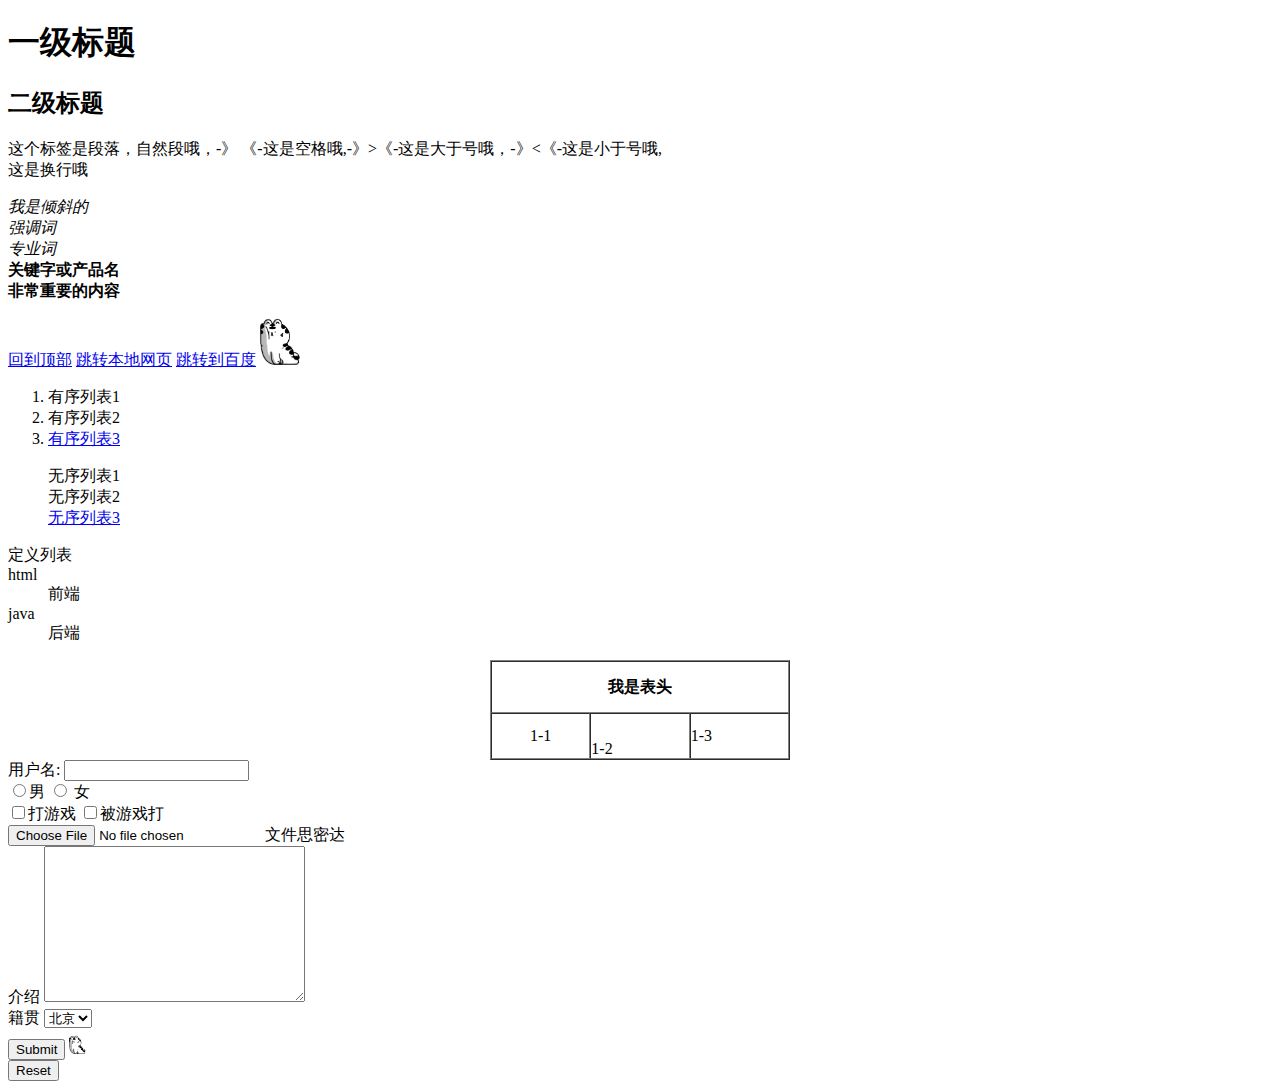
==== html_learn.html @ 0834f43c "1" ====
<!-- HTML文档 -->
<!DOCTYPE html>

<html lang="zh-CH">

<head>
    <meta charset="utf-8">
    <title>个人主页</title>
</head>

<body>

    <div>
        <h1>一级标题</h1>
        <h2>二级标题</h2>
    </div>

    <div>
        <p>这个标签是段落，自然段哦，-》&nbsp;《-这是空格哦,-》&gt;《-这是大于号哦，-》&lt;《-这是小于号哦,<br />这是换行哦</p>
        <em>我是倾斜的</em>
    </div>

    <div>
        <em>强调词</em><br>
        <i>专业词</i><br>
        <b>关键字或产品名</b><br>
        <strong>非常重要的内容</strong><br>
    </div>

    <div>
        <a href="#">回到顶部</a>
        <!-- target:_self在当前页打开，_blank新开，默认_self -->
        <a href="html_learn.html" target="_blank">跳转本地网页</a>
        <!-- title:鼠标悬停时的提示文字 -->
        <a href="http://www.baidu.com" title="跳转到百度">跳转到百度</a>
        <a href="http://www.baidu.com"><img src="./img.png" alt="点击图片跳转到百度" width="5%"></a>
    </div>

    <div>
        <ol>
            <li>有序列表1</li>
            <li>有序列表2</li>
            <li><a href="http://www.baidu.com">有序列表3</a></li>
        </ol>
        <!-- none:去掉小圆点 -->
        <ul style="list-style: none">
            <li>无序列表1</li>
            <li>无序列表2</li>
            <li><a href="http://www.baidu.com">无序列表3</a></li>
        </ul>
    </div>

    <div>
        <dl>
            定义列表
            <dt>html</dt>
            <dd>前端</dd>
            <dt>java</dt>
            <dd>后端</dd>
        </dl>
    </div>

    <div>
        <!-- border:设置边框宽度,align:表格的位置 -->
        <table border="1" width="300" height="100" align="center" cellpadding="0" cellspacing="0">
            <!-- cosspan:水平合并n个单元格，rowspan垂直合并 -->
            <tr>
                <th colspan="3">我是表头</th>
            </tr>
            <tr>
                <!-- align:内容的水平对齐方式 left right bottom-->
                <td align="center">1-1</td>
                <!-- valign:内容的垂直对齐方式  top middle bottom -->
                <td valign="bottom">1-2</td>
                <td>1-3</td>
            </tr>
        </table>
    </div>

    <!-- action空的代表提交到本地 也网址-->
    <form action="" method="GET">
        <!-- for: 绑定id，点击时等于点击id对应标签 -->
        <label for="name">用户名:</label>
        <input type="text" name="name" id="name">
        <br>
        <input type="radio" name="sex" id="nan" value="0"><label for="nan">男</label>
        <input type="radio" name="sex" id="nv" value="1"> 女
        <br>
        <input type="checkbox" name="like" value="0">打游戏
        <input type="checkbox" name="like" value="1">被游戏打
        <br>
        <input type="file" name="file"> 文件思密达
        <br>
        介绍
        <textarea name="jieshao" id="textarea" cols="30" rows="10"></textarea>
        <br>
        籍贯
        <select name="jiguan" id="select">
            <option value="beijing">北京</option>
            <option value="shanghai">上海</option>
        </select>
        <br>
        <input type="submit" id="submit">
        <input type="image" id="image" src="./img.png" width="2%">
        <br>
        <input type="reset" name="reset" id="reset">
    </form>


</body>

</html>
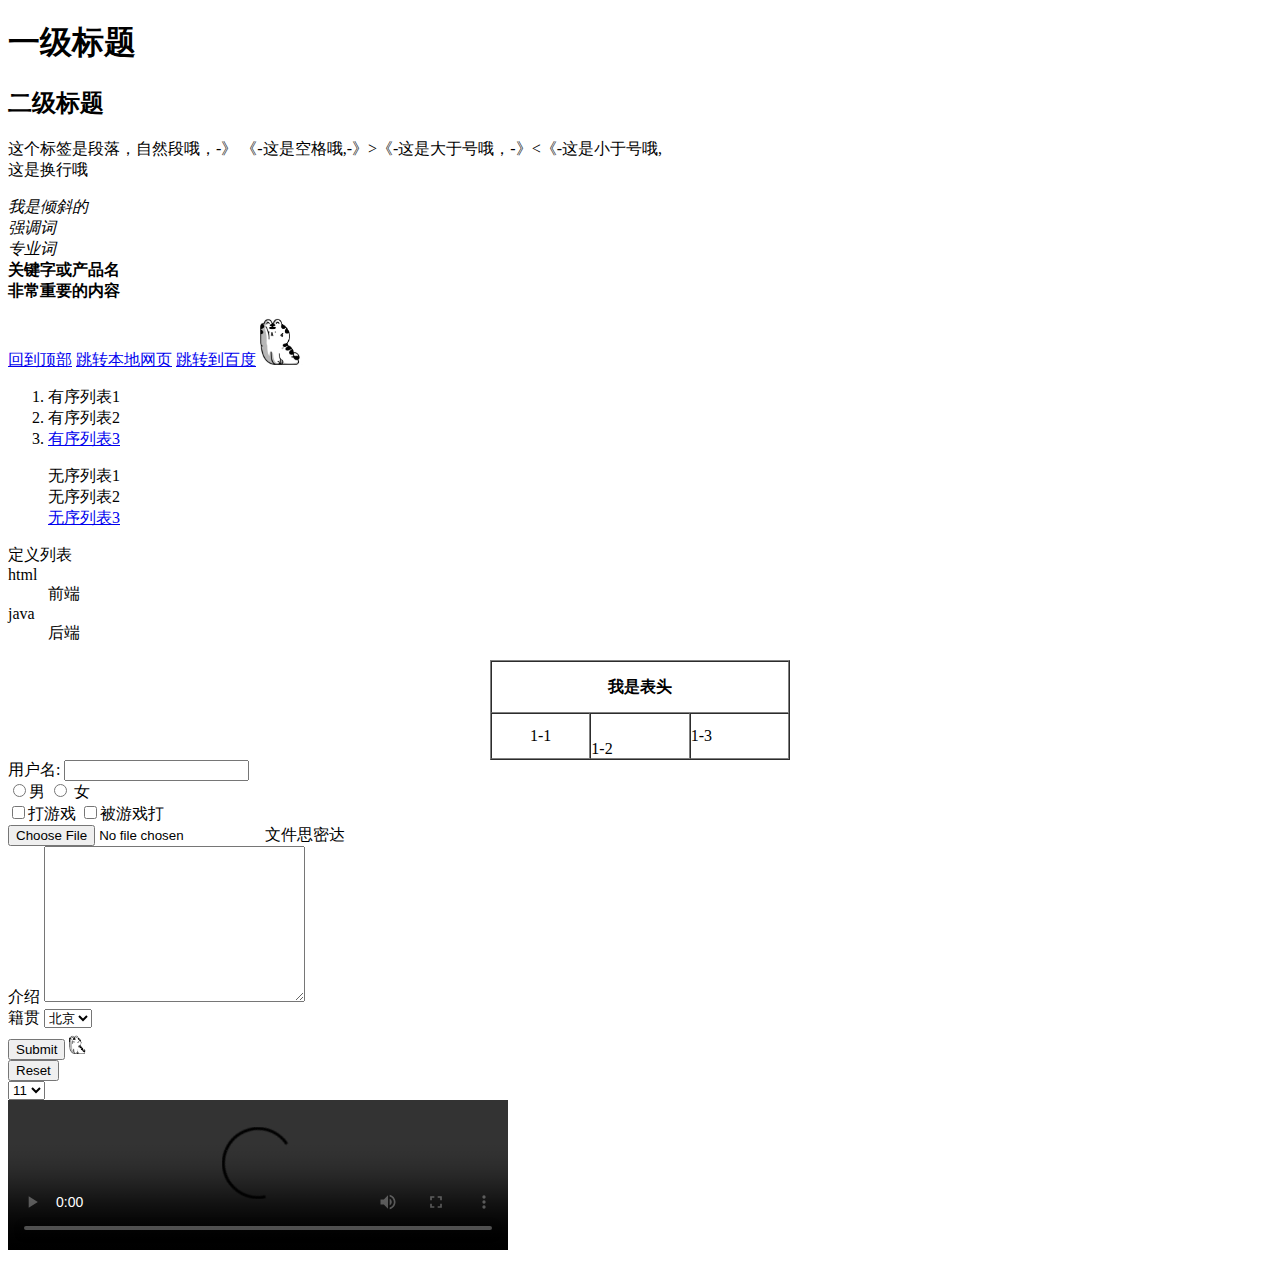
==== commit 622b9496: "3" ====
--- a/html_learn.html
+++ b/html_learn.html
@@ -107,6 +107,19 @@
     </form>
 
 
+    <form action="">
+        <select name="a" id="a">
+            <option value="1">11</option>
+            <option value="2">22</option>
+            <option value="3">33</option>
+        </select>
+    </form>
+
+    <video width="500px" controls>
+        <source src="/Users/liboxin/Movies/python/02-Python就业班/09 JavaScriptv/01-JavaScript变量和操作元素/01操作元素属性.flv"
+            type="video/flv">
+    </video>
+
 </body>
 
 </html>